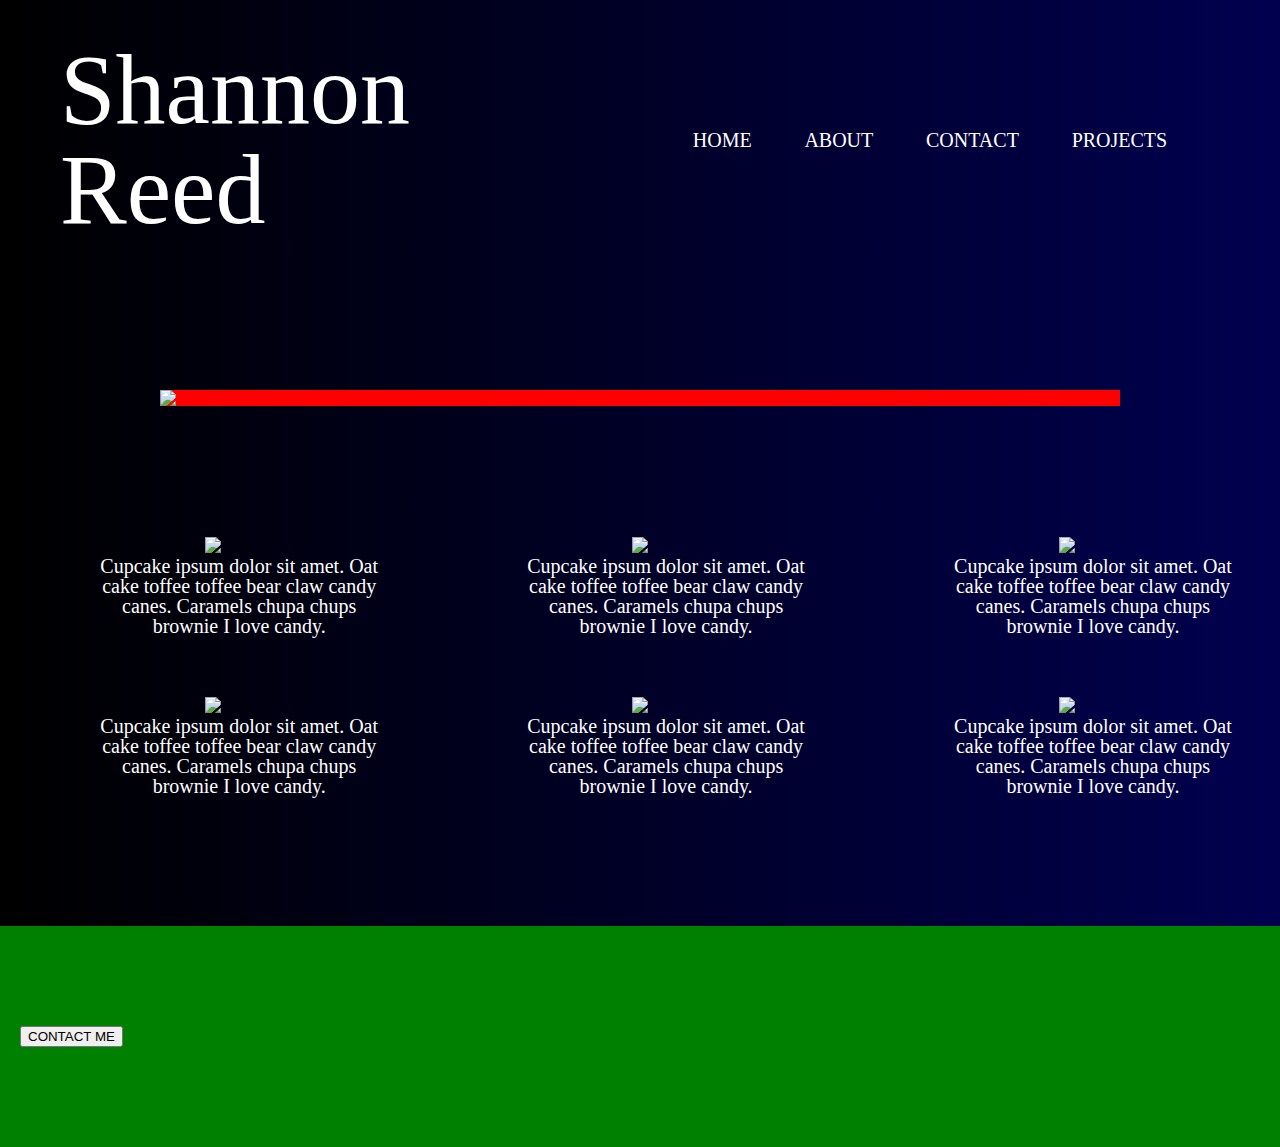
==== index.html @ f1e2b19f "added layout" ====
<!DOCTYPE html>
<html lang="en">
<head>
    <meta charset="UTF-8">
    <meta name="viewport" content="width=device-width, initial-scale=1.0">
    <title>SHANNON REED</title>
    <link rel="stylesheet" href="style/normalize.css">
    <link rel="stylesheet" href="style/index.css">
    
</head>
<body>
    <div class = "container">
    <header>
    <h1>Shannon Reed</h1>
    <nav>
        <a href = "#">HOME</a>
        <a href = "#">ABOUT</a>
        <a href = "#">CONTACT</a>
        <a href = "#">PROJECTS</a>
    </nav>
    </header>
    <section class = "hero-area">
        <div>
            <img class = "hero-area-image" src = "https://picsum.photos/id/1002/1427/600"/>
        </div>
    </section>
    <section class = "projects-section">
        <div class = "home-project">
            <img src = "https://picsum.photos/id/100/500/600"/>
            <div class = "home-project-description">
                <p>Cupcake ipsum dolor sit amet.
                    Oat cake toffee toffee bear 
                    claw candy canes. Caramels 
                    chupa chups brownie I love candy.</p>
                </div>
        </div>
        <div class = "home-project">
            <img src = "https://picsum.photos/id/10/500/600"/>
            <div class = "home-project-description">
                <p>Cupcake ipsum dolor sit amet.
                    Oat cake toffee toffee bear 
                    claw candy canes. Caramels 
                    chupa chups brownie I love candy.</p>
                </div>
        </div>
        <div class = "home-project">
            <img src = "https://picsum.photos/id/8/500/600"/>
            <div class = "home-project-description">
            <p>Cupcake ipsum dolor sit amet.
                Oat cake toffee toffee bear 
                claw candy canes. Caramels 
                chupa chups brownie I love candy.</p>
            </div>
        </div>
        <div class = "home-project">
            <img src = "https://picsum.photos/id/6/500/600"/>
            <div class = "home-project-description">
                <p>Cupcake ipsum dolor sit amet.
                    Oat cake toffee toffee bear 
                    claw candy canes. Caramels 
                    chupa chups brownie I love candy.</p>
                </div>
        </div>
        <div class = "home-project">
            <img src = "https://picsum.photos/id/4/500/600"/>
            <div class = "home-project-description">
                <p>Cupcake ipsum dolor sit amet.
                    Oat cake toffee toffee bear 
                    claw candy canes. Caramels 
                    chupa chups brownie I love candy.</p>
                </div>
        </div>
        <div class = "home-project">
            <img src = "https://picsum.photos/id/800/500/600"/>
            <div class = "home-project-description">
                <p>Cupcake ipsum dolor sit amet.
                    Oat cake toffee toffee bear 
                    claw candy canes. Caramels 
                    chupa chups brownie I love candy.</p>
                </div>
        </div>

    </section>
    <footer>
        <button>CONTACT ME</button>
    </footer>
</div>
</body>
</html>
---- style/index.css ----
/* Add CSS styling here */
html {
    font-size: 62.5%;
    color: #FFFFFF;
    background-image: linear-gradient(to right, #000 , #00004f);
}



header {
    display: flex;
    justify-content: space-between;
    margin:40px 60px 150px 60px;
}

header h1 {
    width: 50%;
    font-size: 10rem;
}

header nav {
    width: 50%;
    display: flex;
    justify-content: space-evenly;
    align-items: center;
    font-size: 2rem;
}

a {
    color: #FFFFFF;
}

a:hover{
    color: yellow;
}

.hero-area {
    margin: 0 auto;
    width: 75%;
    background-color: red;
}

.hero-area-image {
    display: block;
    margin-left: auto;
    margin-right: auto;
}

.projects-section {
    /* background-image: url("../img/aboutmeimg.png");
    background-repeat: no-repeat;
    background-size: 100%; */
    margin: 100px auto;
    width: 100%;
    display: flex;
    justify-content: space-between;
   flex-wrap: wrap;
}

.home-project {
    width: 33.3%;
    margin: 30px 0;
    font-size: 2rem;
    text-align: center;

}

.home-project-description {
    margin-left: 90px;
    width: 70%; 
}

/* .home-project-description p {
    font-size: 1rem;
} */


footer {
    background-color: green;
    padding: 100px 20px;
}
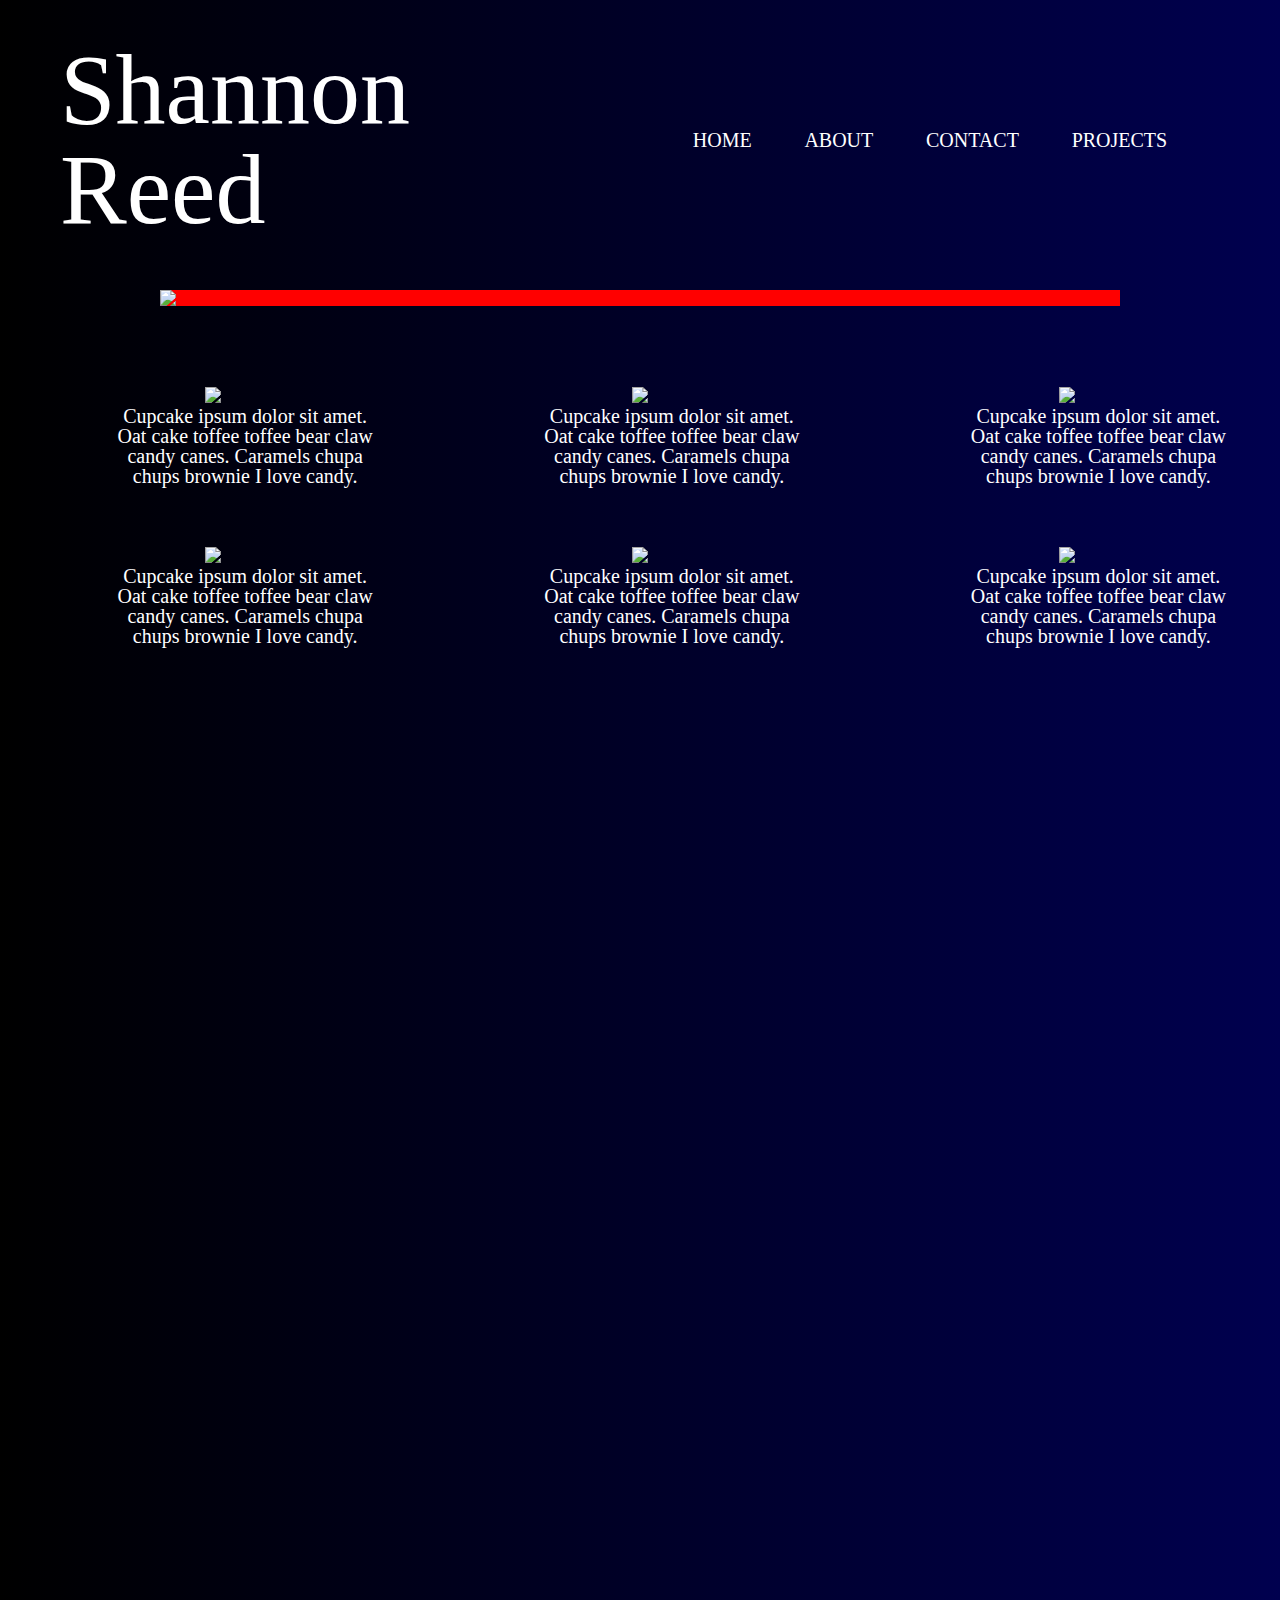
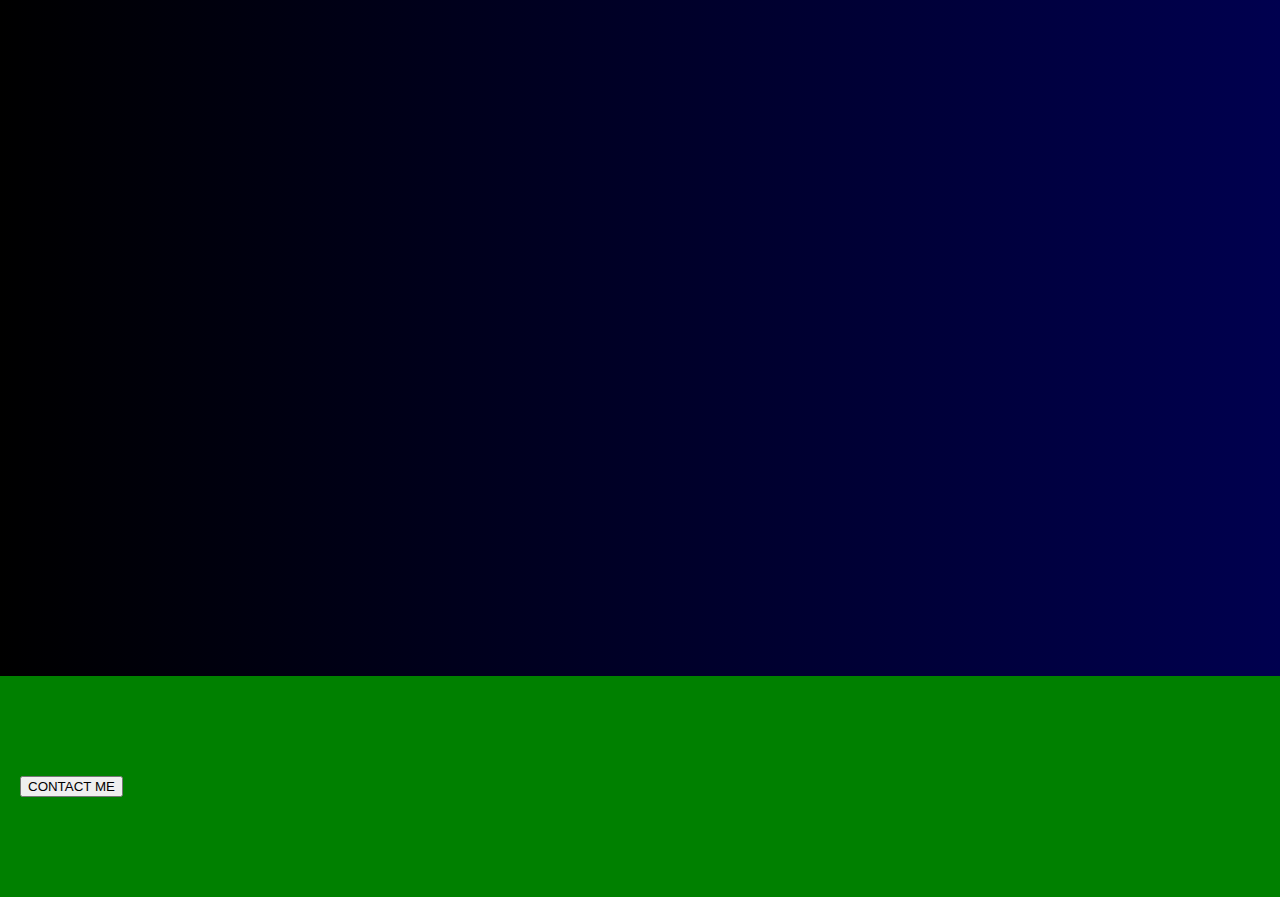
==== commit dd9e5d16: "added layout for all pages, started the design part" ====
--- a/index.html
+++ b/index.html
@@ -3,30 +3,30 @@
 <head>
     <meta charset="UTF-8">
     <meta name="viewport" content="width=device-width, initial-scale=1.0">
-    <title>SHANNON REED</title>
+    <title>Shannon Reed Portfolio - HOME</title>
     <link rel="stylesheet" href="style/normalize.css">
     <link rel="stylesheet" href="style/index.css">
     
 </head>
 <body>
     <div class = "container">
-    <header>
-    <h1>Shannon Reed</h1>
-    <nav>
-        <a href = "#">HOME</a>
-        <a href = "#">ABOUT</a>
-        <a href = "#">CONTACT</a>
-        <a href = "#">PROJECTS</a>
-    </nav>
-    </header>
+        <header>
+            <h1>Shannon Reed</h1>
+            <nav>
+                <a class = "active" href = "index.html">HOME</a>
+                <a href = "about.html">ABOUT</a>
+                <a href = "contact.html">CONTACT</a>
+                <a href = "projects.html">PROJECTS</a>
+            </nav>
+        </header>
     <section class = "hero-area">
         <div>
-            <img class = "hero-area-image" src = "https://picsum.photos/id/1002/1427/600"/>
+            <img class = "hero-area-image" src = "https://picsum.photos/id/1002/1427/500"/>
         </div>
     </section>
     <section class = "projects-section">
         <div class = "home-project">
-            <img src = "https://picsum.photos/id/100/500/600"/>
+            <img src = "https://picsum.photos/id/100/500/300"/>
             <div class = "home-project-description">
                 <p>Cupcake ipsum dolor sit amet.
                     Oat cake toffee toffee bear 
@@ -35,7 +35,7 @@
                 </div>
         </div>
         <div class = "home-project">
-            <img src = "https://picsum.photos/id/10/500/600"/>
+            <img src = "https://picsum.photos/id/10/500/300"/>
             <div class = "home-project-description">
                 <p>Cupcake ipsum dolor sit amet.
                     Oat cake toffee toffee bear 
@@ -44,7 +44,7 @@
                 </div>
         </div>
         <div class = "home-project">
-            <img src = "https://picsum.photos/id/8/500/600"/>
+            <img src = "https://picsum.photos/id/8/500/300"/>
             <div class = "home-project-description">
             <p>Cupcake ipsum dolor sit amet.
                 Oat cake toffee toffee bear 
@@ -53,7 +53,7 @@
             </div>
         </div>
         <div class = "home-project">
-            <img src = "https://picsum.photos/id/6/500/600"/>
+            <img src = "https://picsum.photos/id/6/500/300"/>
             <div class = "home-project-description">
                 <p>Cupcake ipsum dolor sit amet.
                     Oat cake toffee toffee bear 
@@ -62,7 +62,7 @@
                 </div>
         </div>
         <div class = "home-project">
-            <img src = "https://picsum.photos/id/4/500/600"/>
+            <img src = "https://picsum.photos/id/4/500/300"/>
             <div class = "home-project-description">
                 <p>Cupcake ipsum dolor sit amet.
                     Oat cake toffee toffee bear 
@@ -71,7 +71,7 @@
                 </div>
         </div>
         <div class = "home-project">
-            <img src = "https://picsum.photos/id/800/500/600"/>
+            <img src = "https://picsum.photos/id/800/500/300"/>
             <div class = "home-project-description">
                 <p>Cupcake ipsum dolor sit amet.
                     Oat cake toffee toffee bear 
--- a/style/index.css
+++ b/style/index.css
@@ -10,7 +10,7 @@
 header {
     display: flex;
     justify-content: space-between;
-    margin:40px 60px 150px 60px;
+    margin:40px 60px 50px 60px;
 }
 
 header h1 {
@@ -50,15 +50,15 @@
     /* background-image: url("../img/aboutmeimg.png");
     background-repeat: no-repeat;
     background-size: 100%; */
-    margin: 100px auto;
+    margin: 50px auto;
     width: 100%;
     display: flex;
-    justify-content: space-between;
+    justify-content: space-around;
    flex-wrap: wrap;
 }
 
 .home-project {
-    width: 33.3%;
+    width: 30.3%;
     margin: 30px 0;
     font-size: 2rem;
     text-align: center;
@@ -78,4 +78,139 @@
 footer {
     background-color: green;
     padding: 100px 20px;
-}+}
+
+
+/*ABOUT PAGE*/
+.aboutme-content {
+    margin: 0 auto;
+    display: flex;
+    width: 80%;
+    justify-content: center;
+    background-image: url("../img/aboutmeimg.png");
+    background-repeat: no-repeat;
+    background-size: 100%;
+    border: 5px solid hsl(0, 9%, 98%);
+    padding: 5px;
+    outline: 5px solid hsl(236, 93%, 16%);
+    box-shadow:
+        0 0 0 10px hsl(231, 78%, 2%),
+        0 0 0 15px hsl(0, 0%, 100%);
+  }
+    
+
+
+.aboutme-text {
+    margin-top: 150px;
+    padding: 60px;
+    font-size: 4rem;
+    color: #FFF;
+    background: rgb(14,46,167, 0.5);
+    width: 70%;
+    border-radius: 2%;
+    margin-bottom: 350px;
+    
+    
+}
+
+footer {
+    margin-top: 1600px;
+}
+
+hr {
+    margin: 0;
+}
+
+
+
+
+
+/**CONTACT PAGE**/
+.contact {
+    margin: 0 auto;
+    width: 80%;
+    /* height: 2200px; */
+    background-image: url(../img/trenyph.png);
+    /* background-repeat: no-repeat; */
+    background-size: contain;
+    /* background-image: linear-gradient(to right, #000 , #00004f); */
+    padding: 20px;
+    font-size: 3rem;
+    color: #fff;
+    /* margin: 0;
+    background-color: rgb(41, 1, 41); */
+}
+ a {
+     text-decoration: none;
+     color: #FFF;
+ }
+
+.contact-title{
+    margin-top: 80px;
+    text-transform: uppercase;
+    transition: all 4s ease-in-out;
+}
+.contact-title h2{
+    font-size: 4rem;
+    /* line-height: 10px; */
+}
+.contact-title h3{
+    font-size: 3rem;
+}
+
+::placeholder {
+    color: #fff;
+    font-size: 2rem;
+}
+
+form {
+    
+    margin-top: 50px;
+    transition: all 4s ease-in-out;
+}
+
+.form-control {
+    width: 50%;
+    background: transparent;
+    border: none;
+    outline: none;
+    border-bottom: 1px solid white;
+    color: #fff;
+    font-size: 1rem;
+    margin-bottom: 16px;
+}
+
+.input {
+    height: 45px;
+}
+
+form .submit {
+    font-size: 2rem;
+    border-color: transparent;
+    color: #fff;
+    font-weight: bold;
+    letter-spacing: 2px;
+    height: 50px;
+    margin-top: 20px;
+    border-radius: 25px;
+
+}
+
+form .submit:hover {
+    background-color: rgb(41, 1, 41);
+    cursor: pointer;
+}
+
+.top {
+    margin-left: 430px;
+    margin-right: 430px;
+}
+
+.contact-footer-title {
+    font-size: 1rem;
+}
+
+
+
+
+
